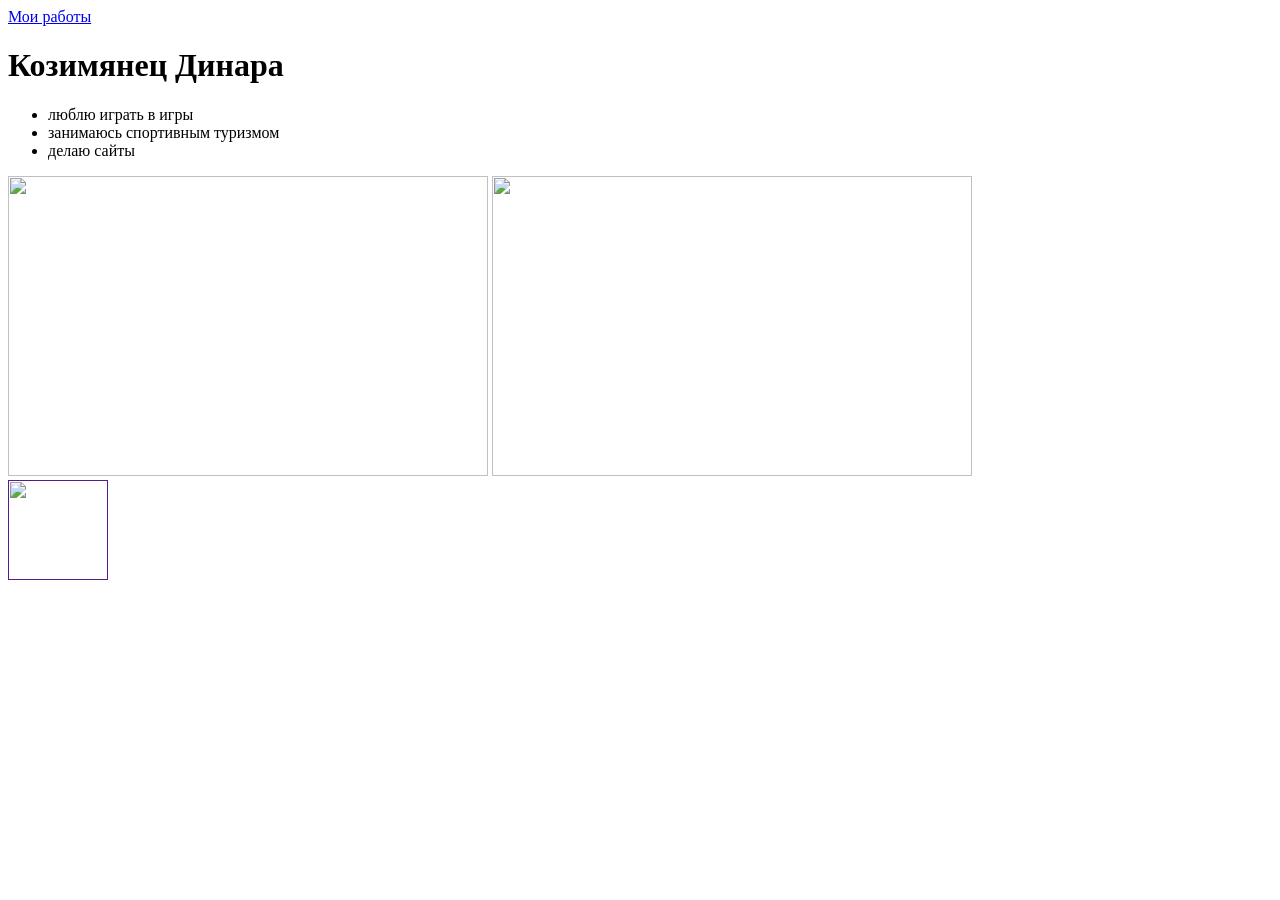
==== index.html @ 8cc4f658 "Create index.html" ====
<html>
  <head>
    <title>Обо мне</title>
    <link rel="stylesheet" href="style.css"/>
  </head>
  <body>
    <header>
      <a class="link-header" href="projects.html">Мои работы</a>
    </header>
    <main>
      <h1>Козимянец Динара</h1>
      <ul>
        <li>люблю играть в игры</li>
        <li>занимаюсь спортивным туризмом</li>
        <li>делаю сайты</li>
      </ul>
      <img src="https://learn.algoritmika.org/uploads/2021/04/sky-1871753_1280%201_0_1618254989.png" width="480px" height="300px"/>
      <img src="https://encrypted-tbn0.gstatic.com/images?q=tbn:ANd9GcQLCpIWqPJ_7T_4zUWAU1KNu3FmIP_k00pm967zMgAS1GZN0UAWdGZgatk&s=10" width="480px" height="300px"/>
    </main>
    <footer>
      <a class="social" href=""><img src="https://learn.algoritmika.org/uploads/2021/04/Group%201_0_1618254571.png" width="100px" height="100px"/></a>
    </footer>
  </body>
</html>
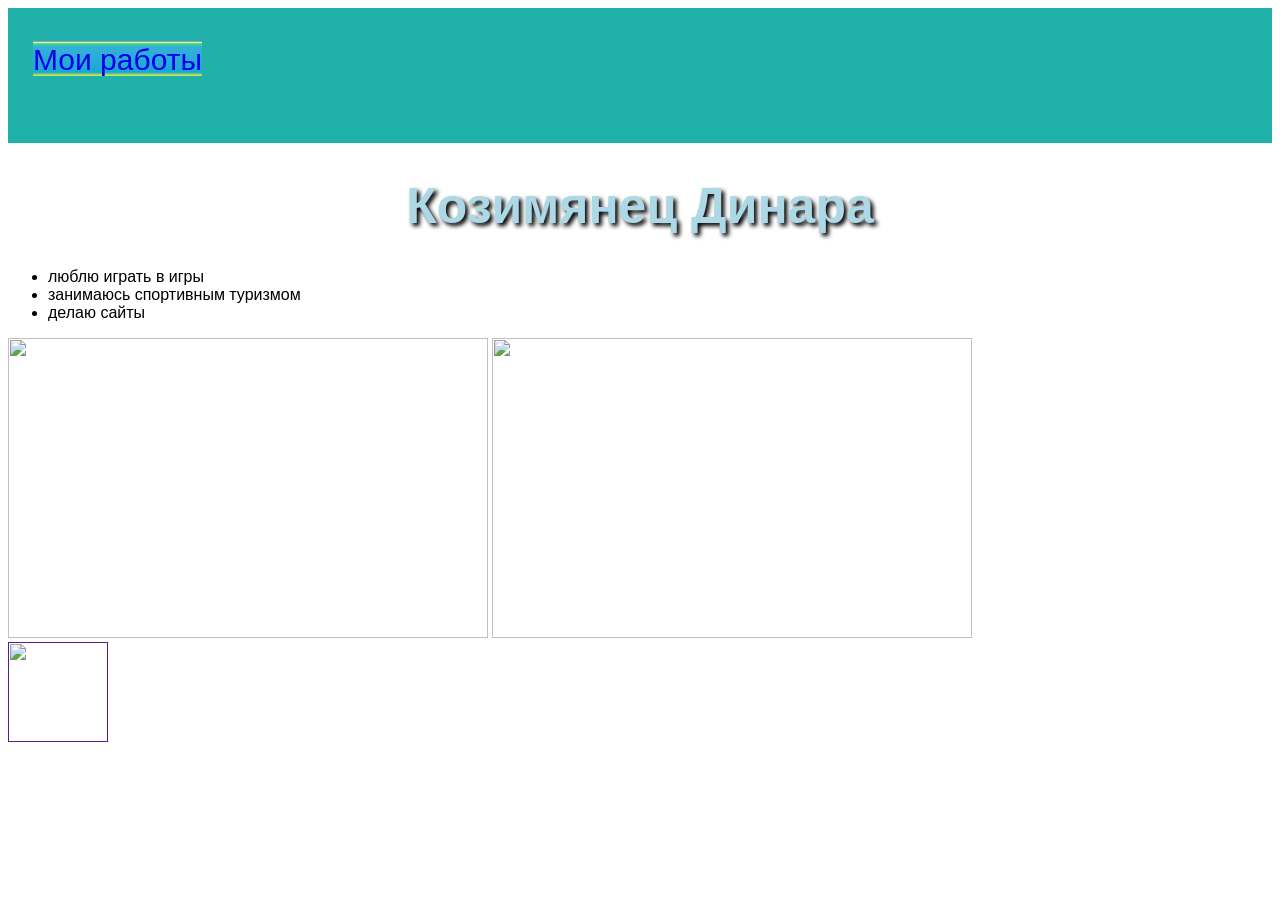
==== commit 82101e2e: "Update index.html" ====
--- a/index.html
+++ b/index.html
@@ -1,5 +1,6 @@
 <html>
   <head>
+    <meta name="google-site-verification" content="jkHIkyZRx9nXIg_hTHdTmV6pMpfYDZfodqmn1J9G1Vo" />
     <title>Обо мне</title>
     <link rel="stylesheet" href="style.css"/>
   </head>
--- a/style.css
+++ b/style.css
@@ -0,0 +1,29 @@
+body {
+    font-family: sans-serif;
+}
+header{
+    background-color:lightseagreen;
+    height: 100px;
+    padding-top: 35px;
+}
+header a{
+   
+    text-decoration: none;
+    margin-left: 25px;
+    background-image: linear-gradient(180deg, #42F73E 0%, #36B0D7 9.9%, #19A8D6 88.54%, #ECF029 100%);
+    font-size: 30px;
+    background-color: cornflowerblue;
+    width: 120px;
+    height: 35px;
+    border-top: 2px groove ;
+}
+.link-header:hover {
+    background-image: linear-gradient(180deg, #7E57C2 0%, #FFFFFF 9.9%, #FFFFFF 88.54%, #2AB428 100%);
+}
+H1{
+    font-size: 50px;
+    text-align: center;
+    color: lightblue;
+    text-shadow: 3px 3px 4px black;
+}
+
